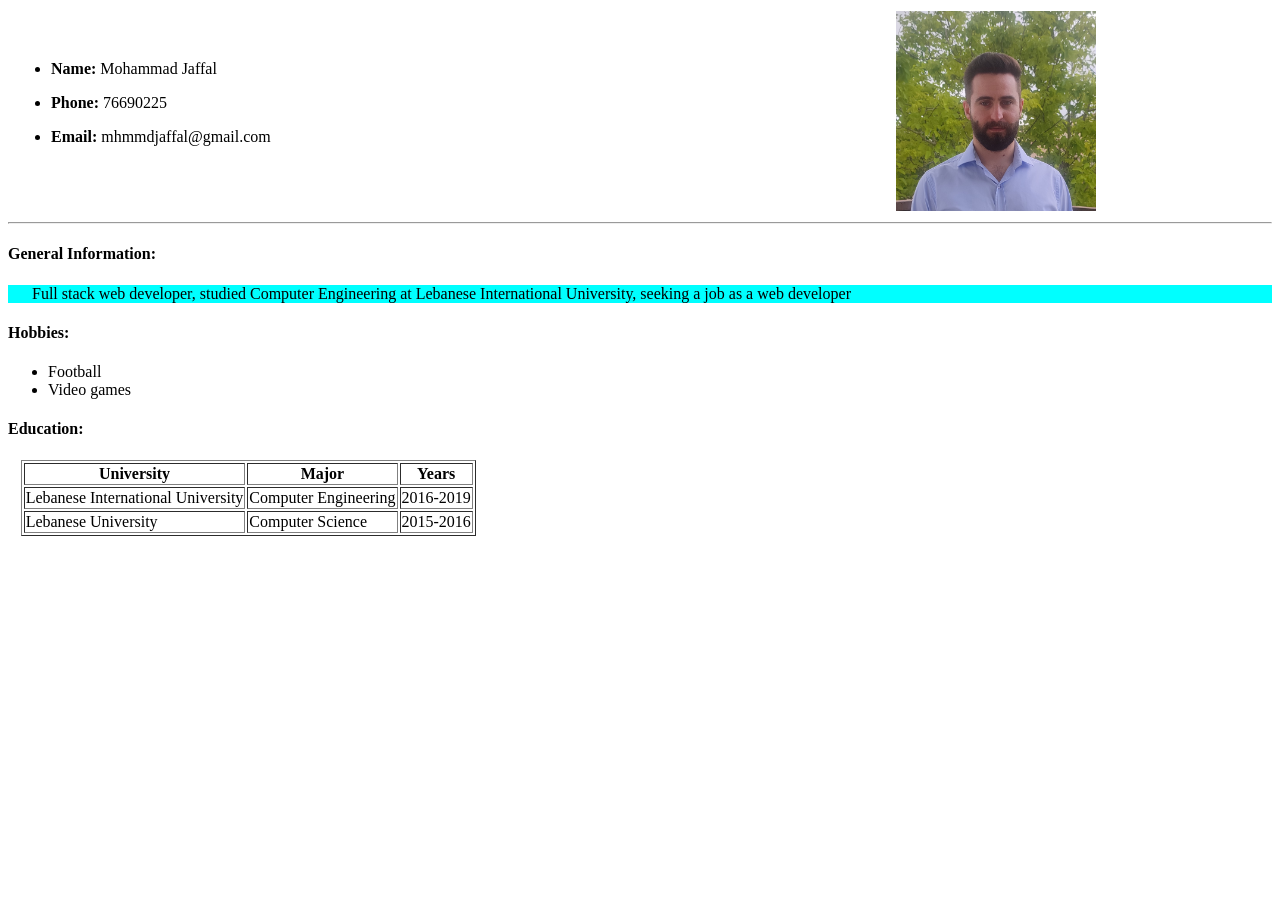
==== index.html @ 4fcc126b "Uploading the project" ====
<html>

    <head>
        <title>CV</title>
        <link rel="stylesheet" href="styles.css">
    </head>

    <body>
        <table width = "100%">
            <td>
                <ul>
                    <li>
                        <p><b>Name:</b> Mohammad Jaffal</p>
                    </li>
                    <li>
                        <p><b>Phone:</b> 76690225</p>
                    </li>
                    <li>
                        <p><b>Email:</b> mhmmdjaffal@gmail.com</p>
                    </li>
                </ul>
            </td>
            
            <td align="center">
                <img src="profile.jpg" alt="" height="200px" width="200px">
            </td>

        </table>

        <hr>
        

        <h4>General Information:</h4>

        <p class="para"> &nbsp&nbsp&nbsp&nbsp&nbsp Full stack web developer, 
            studied Computer Engineering at Lebanese International University,
             seeking a job as a web developer</p>

        <h4>Hobbies:</h4>

        <ul>
            <li>Football</li>
            <li>Video games</li>
        </ul>

        <h4>Education:</h4>

        <table border="1" style="margin-left: 1%">
            <tr>
                <th><b>University</b></th>
                <th><b>Major</b></th>
                <th><b>Years</b></th>

            </tr>
            <tr>
                <td>Lebanese International University</td>
                <td>Computer Engineering</td>
                <td>2016-2019</td>
            </tr>
            <tr>
                <td>Lebanese University</td>
                <td>Computer Science</td>
                <td>2015-2016</td>
            </tr>
        </table>

    </body>
</html>
---- styles.css ----
.para {
    background-color: aqua;
}
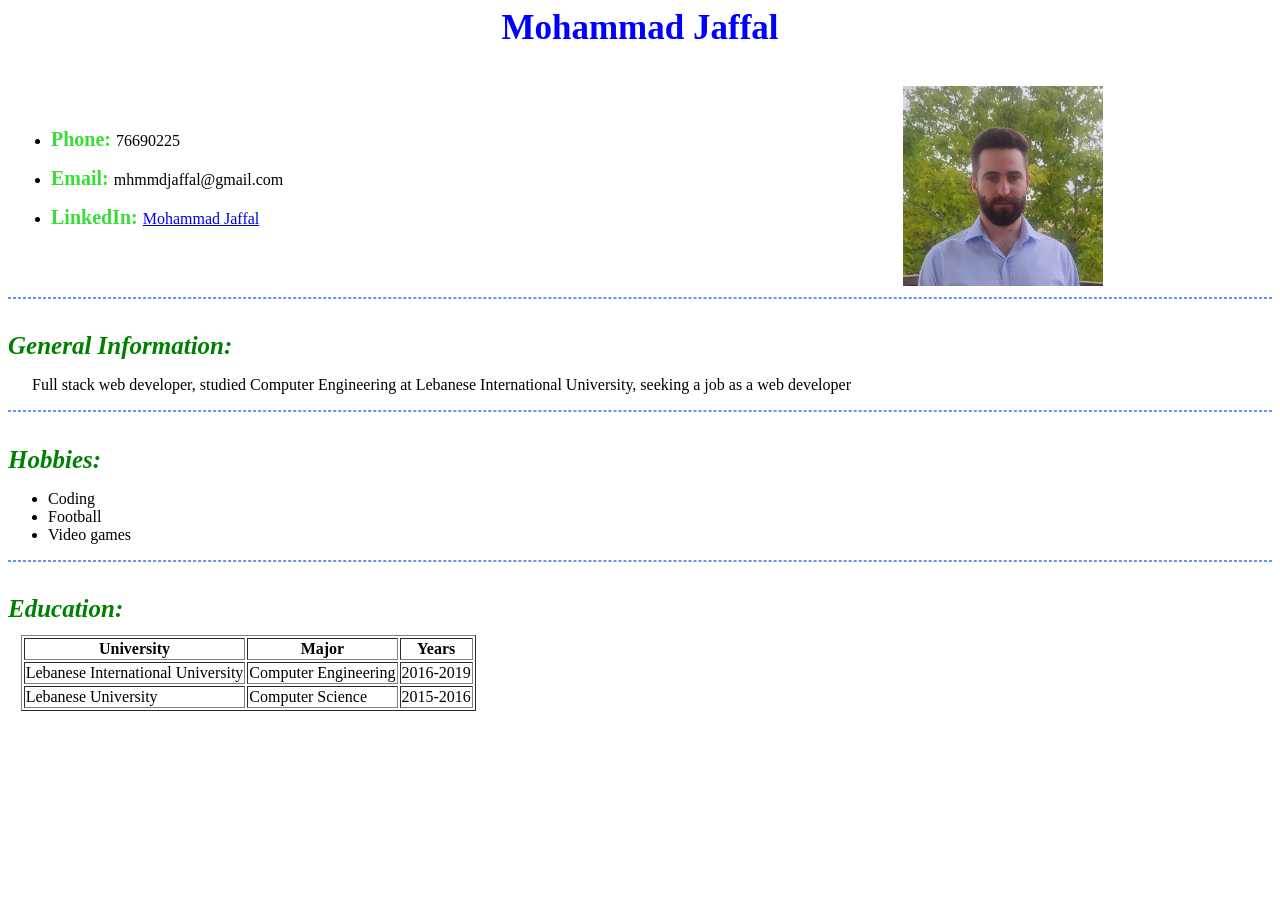
==== commit 6309dd4b: "Adding CSS" ====
--- a/index.html
+++ b/index.html
@@ -1,22 +1,23 @@
 <html>
 
     <head>
-        <title>CV</title>
+        <title>MY CV</title>
         <link rel="stylesheet" href="styles.css">
     </head>
 
     <body>
+        <p class="name">Mohammad Jaffal</p>
         <table width = "100%">
             <td>
                 <ul>
                     <li>
-                        <p><b>Name:</b> Mohammad Jaffal</p>
+                        <p><b class="bullets">Phone: </b>76690225</p>
                     </li>
                     <li>
-                        <p><b>Phone:</b> 76690225</p>
+                        <p><b class="bullets">Email: </b>mhmmdjaffal@gmail.com</p>
                     </li>
                     <li>
-                        <p><b>Email:</b> mhmmdjaffal@gmail.com</p>
+                        <p><b class="bullets">LinkedIn: </b><a href="https://www.linkedin.com/in/mohammad-jaffal-5139ab193">Mohammad Jaffal</a></p>
                     </li>
                 </ul>
             </td>
@@ -27,23 +28,28 @@
 
         </table>
 
-        <hr>
+        <hr class="separator">
         
 
-        <h4>General Information:</h4>
+        <h4 class="title">General Information:</h4>
 
-        <p class="para"> &nbsp&nbsp&nbsp&nbsp&nbsp Full stack web developer, 
+        <p class="info"> &nbsp&nbsp&nbsp&nbsp&nbsp Full stack web developer, 
             studied Computer Engineering at Lebanese International University,
              seeking a job as a web developer</p>
 
-        <h4>Hobbies:</h4>
+        <hr class="separator">
+
+        <h4 class="title">Hobbies:</h4>
 
         <ul>
-            <li>Football</li>
-            <li>Video games</li>
+            <li class="info">Coding</li>
+            <li class="info">Football</li>
+            <li class="info">Video games</li>
         </ul>
 
-        <h4>Education:</h4>
+        <hr class="separator">
+
+        <h4 class="title">Education:</h4>
 
         <table border="1" style="margin-left: 1%">
             <tr>
--- a/styles.css
+++ b/styles.css
@@ -1,3 +1,31 @@
-.para {
-    background-color: aqua;
+.title {
+    font-weight: bold;
+    font-style: italic;
+    font-size: 25;
+    color: green;
+    margin-bottom: 1%;
+}
+
+.name {
+    font-weight: bold;
+    font-size: 35;
+    text-align: center;
+    color: blue;
+}
+
+.bullets {
+    font-weight: bold;
+    font-size: 20;
+    color: rgb(56, 221, 56);
+}
+
+.info {
+    font-size: 16;
+
+}
+
+.separator {
+    border-style: dashed;
+    border-width: 1px;
+    border-color: cornflowerblue;
 }
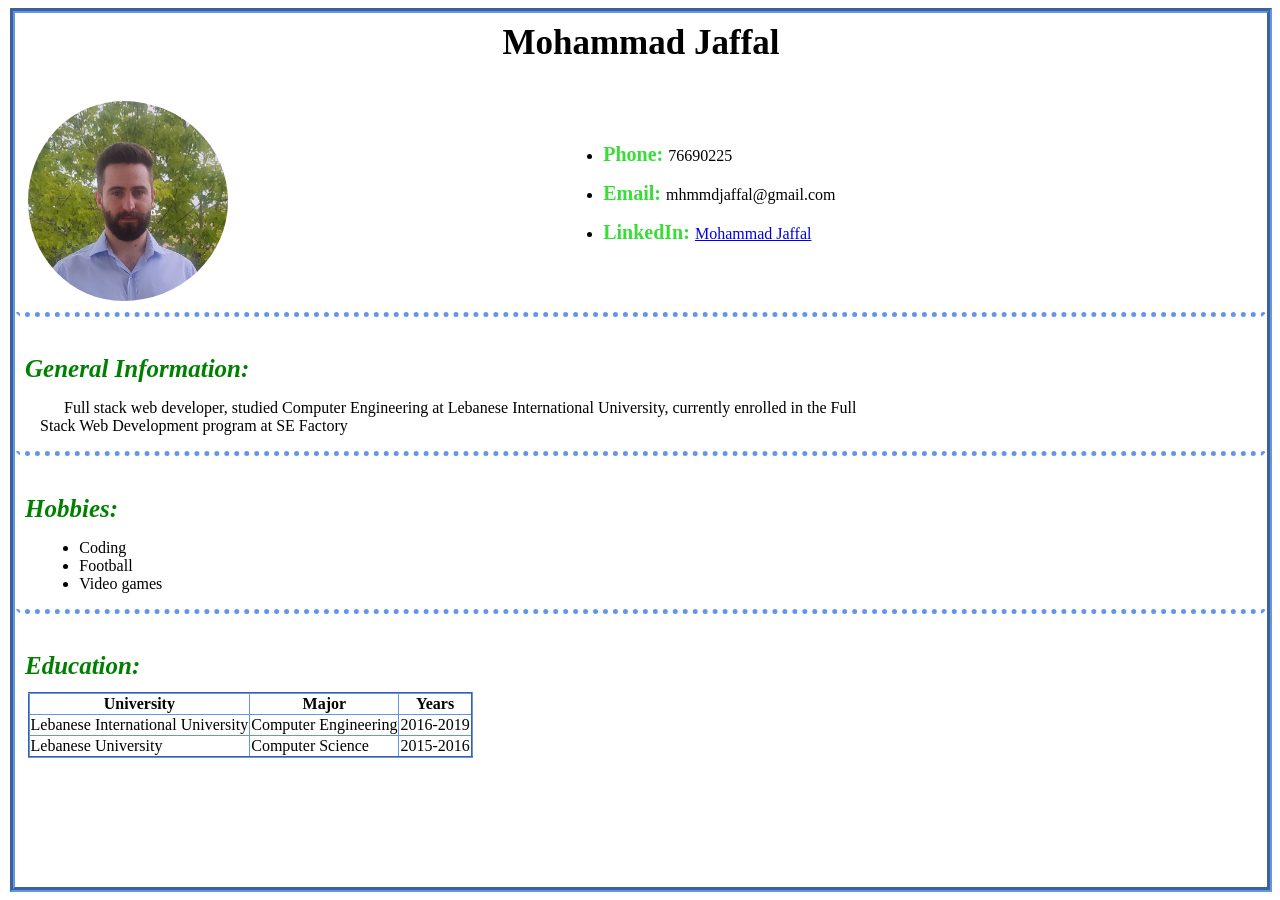
==== commit 852a17cb: "Updating CSS" ====
--- a/index.html
+++ b/index.html
@@ -5,9 +5,12 @@
         <link rel="stylesheet" href="styles.css">
     </head>
 
-    <body>
+    <body class="theBody">
         <p class="name">Mohammad Jaffal</p>
         <table width = "100%">
+            <td align="left">
+                <img class="profile" src="profile.jpg" alt="avatar">
+            </td>
             <td>
                 <ul>
                     <li>
@@ -22,9 +25,7 @@
                 </ul>
             </td>
             
-            <td align="center">
-                <img src="profile.jpg" alt="" height="200px" width="200px">
-            </td>
+            
 
         </table>
 
@@ -35,7 +36,7 @@
 
         <p class="info"> &nbsp&nbsp&nbsp&nbsp&nbsp Full stack web developer, 
             studied Computer Engineering at Lebanese International University,
-             seeking a job as a web developer</p>
+             currently enrolled in the Full Stack Web Development program at SE Factory</p>
 
         <hr class="separator">
 
@@ -51,7 +52,7 @@
 
         <h4 class="title">Education:</h4>
 
-        <table border="1" style="margin-left: 1%">
+        <table  class="eTable" border="1">
             <tr>
                 <th><b>University</b></th>
                 <th><b>Major</b></th>
--- a/styles.css
+++ b/styles.css
@@ -4,13 +4,14 @@
     font-size: 25;
     color: green;
     margin-bottom: 1%;
+    margin-left: 10px;
 }
 
 .name {
     font-weight: bold;
     font-size: 35;
     text-align: center;
-    color: blue;
+    margin-top: 10px;
 }
 
 .bullets {
@@ -21,11 +22,38 @@
 
 .info {
     font-size: 16;
+    margin-left: 2%;
+    margin-right: 30%;
 
 }
 
 .separator {
-    border-style: dashed;
-    border-width: 1px;
+    border-style: dotted;
+    border-width: 5px;
+    border-color: white;
+    border-top-color: cornflowerblue;
+}
+
+.profile {
+    border-radius: 50%;
+    width: 200px;
+    height: 200px;
+    padding-left: 10px;
+}
+
+.theBody {
+    margin-left: 10px;
+    border-style: groove;
+    border-width: 5px;
     border-color: cornflowerblue;
-}+}
+
+.eTable {
+    margin-left: 1%;
+    border-radius: 5px;
+    border-color: cornflowerblue;
+    border-width: 2px;
+    border-collapse: collapse;
+    
+}
+
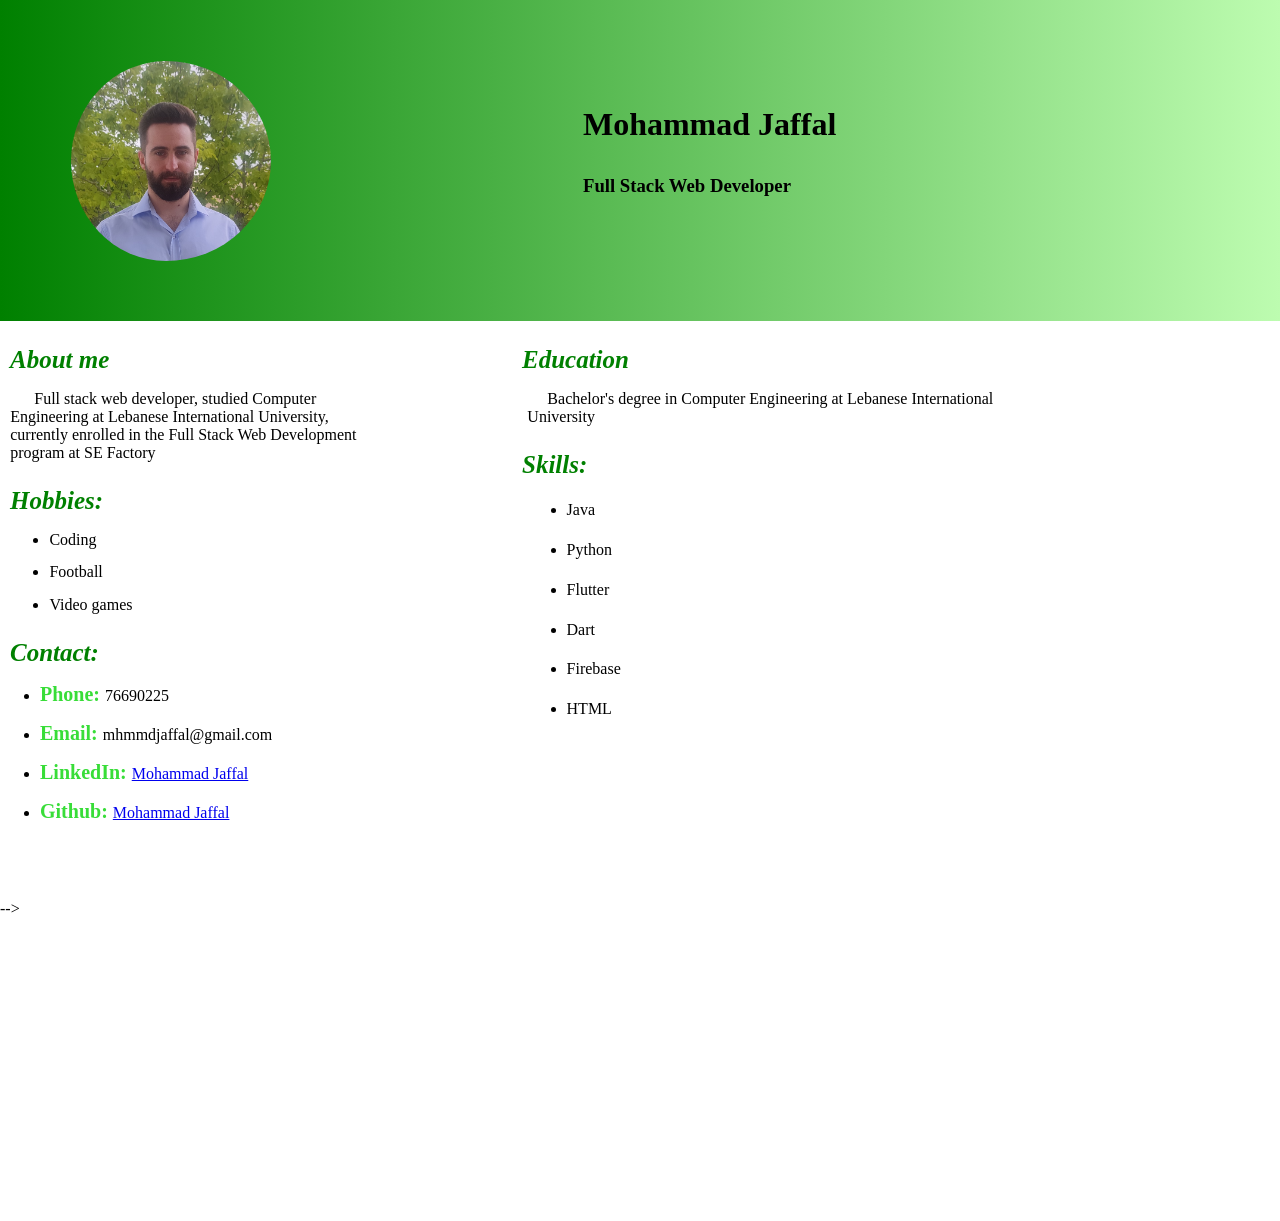
==== commit 899f6561: "Changing Style" ====
--- a/index.html
+++ b/index.html
@@ -5,13 +5,92 @@
         <link rel="stylesheet" href="styles.css">
     </head>
 
-    <body class="theBody">
-        <p class="name">Mohammad Jaffal</p>
-        <table width = "100%">
+    <body>
+
+        <div class="container">
+            <div class="toppane">
+                <table style="width: 100%;">
+                    <td>
+                        <img class="profile" src="profile.jpg" alt="avatar">
+                    </td>
+                    <td>   
+                        <h1>Mohammad Jaffal</p>
+                        <h3>Full Stack Web Developer</p>
+                        
+                    </td>
+
+                </table>
+            </div>
+
+            <div class="leftpane">
+                <div>
+                    <p class="title">About me</p>
+                    <p class="info">&nbsp&nbsp&nbsp&nbsp&nbsp Full stack web developer, 
+                        studied Computer Engineering at Lebanese International University,
+                         currently enrolled in the Full Stack Web Development program at SE Factory</p>
+                </div>
+
+                <div>
+                    <p class="title">Hobbies:</p>
+                    <ul>
+                        <li class="info">Coding</li>
+                        <li class="info">Football</li>
+                        <li class="info">Video games</li>
+                    </ul>
+                </div>
+
+                <div>
+                    <p class="title">Contact:</p>
+                    <ul>
+                        <li>
+                            <p><b class="bullets">Phone: </b>76690225</p>
+                        </li>
+                        <li>
+                            <p><b class="bullets">Email: </b>mhmmdjaffal@gmail.com</p>
+                        </li>
+                        <li>
+                            <p><b class="bullets">LinkedIn: </b><a href="https://www.linkedin.com/in/mohammad-jaffal-5139ab193">Mohammad Jaffal</a></p>
+                        </li>
+                        <li>
+                            <p><b class="bullets">Github: </b><a href="https://github.com/mohammad-jaffal">Mohammad Jaffal</a></p>
+                        </li>
+                    </ul>
+                </div>
+            </div>
+
+            <div class="rightpane">
+                <div>
+                    <p class="title">Education</p>
+                    <p class="info">
+                        &nbsp&nbsp&nbsp&nbsp&nbspBachelor's degree in Computer Engineering at Lebanese International University
+                    </p>
+                </div>
+
+                <div>
+                    <p class="title">Skills:</p>
+                    <ul>
+                        <li class="info">Java</li>
+                        <li class="info">Python</li>
+                        <li class="info">Flutter</li>
+                        <li class="info">Dart</li>
+                        <li class="info">Firebase</li>
+                        <li class="info">HTML</li>
+                    </ul>
+                </div>
+            </div>
+          </div>
+
+
+        <!-- <table width = "100%">
             <td align="left">
                 <img class="profile" src="profile.jpg" alt="avatar">
             </td>
-            <td>
+            <td>   
+                <h1>Mohammad Jaffal</p>
+                <h3>Full Stack Web Developer</p>
+                
+            </td>
+            <!-- <td>
                 <ul>
                     <li>
                         <p><b class="bullets">Phone: </b>76690225</p>
@@ -23,13 +102,30 @@
                         <p><b class="bullets">LinkedIn: </b><a href="https://www.linkedin.com/in/mohammad-jaffal-5139ab193">Mohammad Jaffal</a></p>
                     </li>
                 </ul>
-            </td>
+            </td> -->
             
-            
+<!--             
+        <hr class="separator">
+        
+        </table>
+
+        <table style="width: 100%;">
+            <tr>
+                <td style="width: 40%;">
+                    <p class="title">About me</p>
+                    <p class="info">&nbsp&nbsp&nbsp&nbsp&nbsp Full stack web developer, 
+                        studied Computer Engineering at Lebanese International University,
+                         currently enrolled in the Full Stack Web Development program at SE Factory</p>
+                </td>
+                <td>
+                    <p class="title">About me</p>
+
+                </td>
+            </tr>
 
         </table>
 
-        <hr class="separator">
+        
         
 
         <h4 class="title">General Information:</h4>
@@ -69,7 +165,7 @@
                 <td>Computer Science</td>
                 <td>2015-2016</td>
             </tr>
-        </table>
+        </table> -->
 
     </body>
-</html>+</html> -->
--- a/styles.css
+++ b/styles.css
@@ -27,33 +27,50 @@
 
 }
 
-.separator {
-    border-style: dotted;
-    border-width: 5px;
-    border-color: white;
-    border-top-color: cornflowerblue;
-}
 
 .profile {
     border-radius: 50%;
     width: 200px;
     height: 200px;
     padding-left: 10px;
+    margin-bottom:10%;
+    margin-top: 10%;
+    margin-left: 10%;
 }
 
-.theBody {
-    margin-left: 10px;
-    border-style: groove;
-    border-width: 5px;
-    border-color: cornflowerblue;
+.leftpane {
+    width: 40%;
+    height: auto;
+    float: left;
 }
 
-.eTable {
-    margin-left: 1%;
-    border-radius: 5px;
-    border-color: cornflowerblue;
-    border-width: 2px;
-    border-collapse: collapse;
-    
+
+.rightpane {
+  width: 60%;
+  height: 100%;
+  position: relative;
+  float: right;
+  border-collapse: collapse;
 }
 
+.toppane {
+    width: 100%;
+    height: fit-content;
+    border-collapse: collapse;
+    background-image: linear-gradient(to right, green , rgb(189, 252, 176));
+  }
+
+  body, html {
+    width: 100%;
+    height: 100%;
+    margin: 0;
+  }
+  
+  .container {
+    width: 100%;
+    height: 100%;
+  }
+
+  li{
+      margin-top: 3%;
+  }
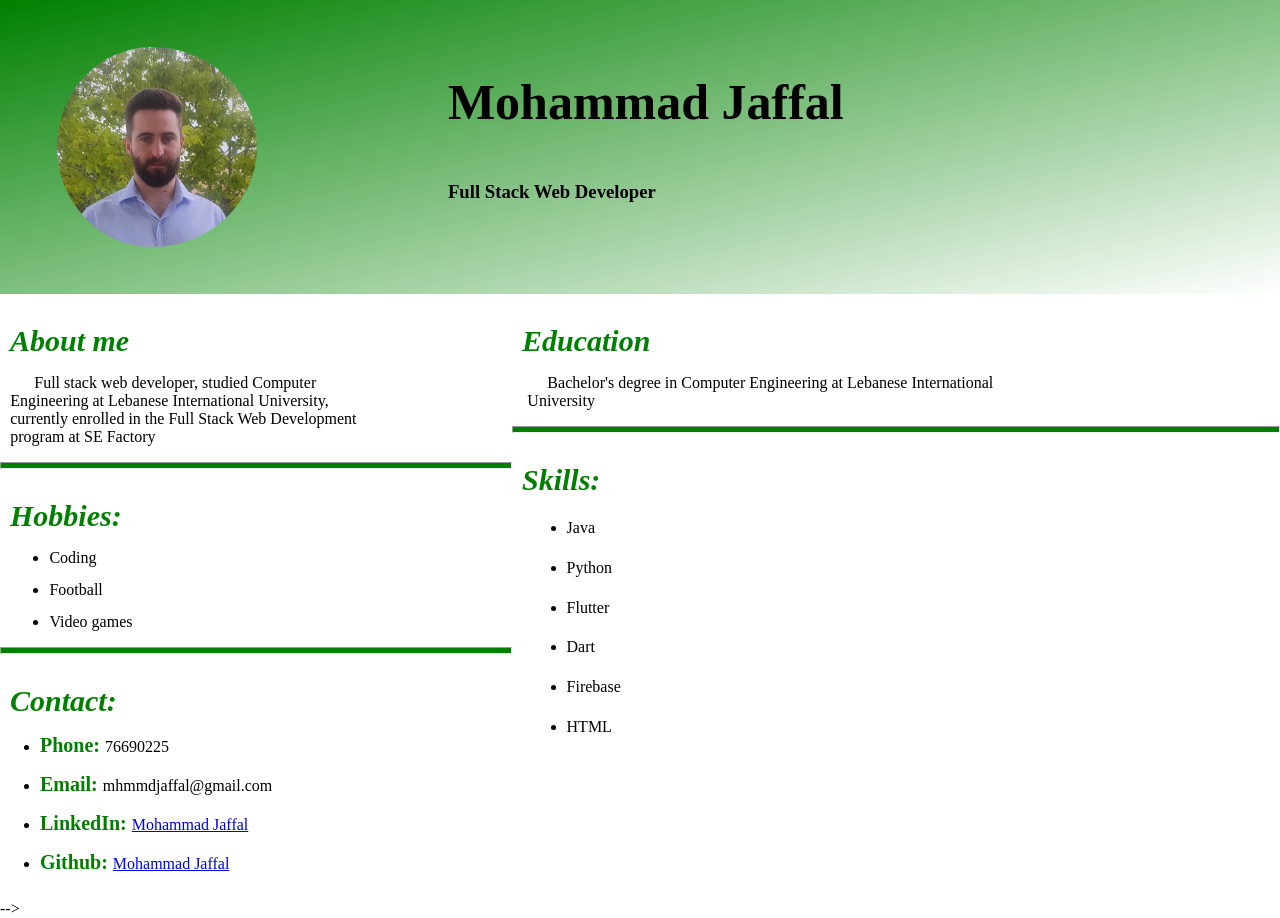
==== commit 5fcec744: "Adding a separator" ====
--- a/index.html
+++ b/index.html
@@ -14,7 +14,7 @@
                         <img class="profile" src="profile.jpg" alt="avatar">
                     </td>
                     <td>   
-                        <h1>Mohammad Jaffal</p>
+                        <h1 class="name">Mohammad Jaffal</p>
                         <h3>Full Stack Web Developer</p>
                         
                     </td>
@@ -29,7 +29,7 @@
                         studied Computer Engineering at Lebanese International University,
                          currently enrolled in the Full Stack Web Development program at SE Factory</p>
                 </div>
-
+                <hr class="separator">
                 <div>
                     <p class="title">Hobbies:</p>
                     <ul>
@@ -38,7 +38,7 @@
                         <li class="info">Video games</li>
                     </ul>
                 </div>
-
+                <hr class="separator">
                 <div>
                     <p class="title">Contact:</p>
                     <ul>
@@ -65,7 +65,7 @@
                         &nbsp&nbsp&nbsp&nbsp&nbspBachelor's degree in Computer Engineering at Lebanese International University
                     </p>
                 </div>
-
+                <hr class="separator">
                 <div>
                     <p class="title">Skills:</p>
                     <ul>
--- a/styles.css
+++ b/styles.css
@@ -1,7 +1,7 @@
 .title {
     font-weight: bold;
     font-style: italic;
-    font-size: 25;
+    font-size: 30;
     color: green;
     margin-bottom: 1%;
     margin-left: 10px;
@@ -9,15 +9,13 @@
 
 .name {
     font-weight: bold;
-    font-size: 35;
-    text-align: center;
-    margin-top: 10px;
+    font-size: 50;
 }
 
 .bullets {
     font-weight: bold;
     font-size: 20;
-    color: rgb(56, 221, 56);
+    color: green;
 }
 
 .info {
@@ -47,7 +45,7 @@
 
 .rightpane {
   width: 60%;
-  height: 100%;
+  height: auto;
   position: relative;
   float: right;
   border-collapse: collapse;
@@ -57,7 +55,9 @@
     width: 100%;
     height: fit-content;
     border-collapse: collapse;
-    background-image: linear-gradient(to right, green , rgb(189, 252, 176));
+    border-width: 2;
+    border-color: black;
+    background-image: linear-gradient(to bottom right, green , white);
   }
 
   body, html {
@@ -73,4 +73,15 @@
 
   li{
       margin-top: 3%;
-  }+  }
+
+  .separator {
+    /* border-style: dashed;
+    border-width: 5px;
+    border-color: white;
+    border-top-color: green; */
+    color: green;
+    height: 5px;
+    background-color: green;
+}
+
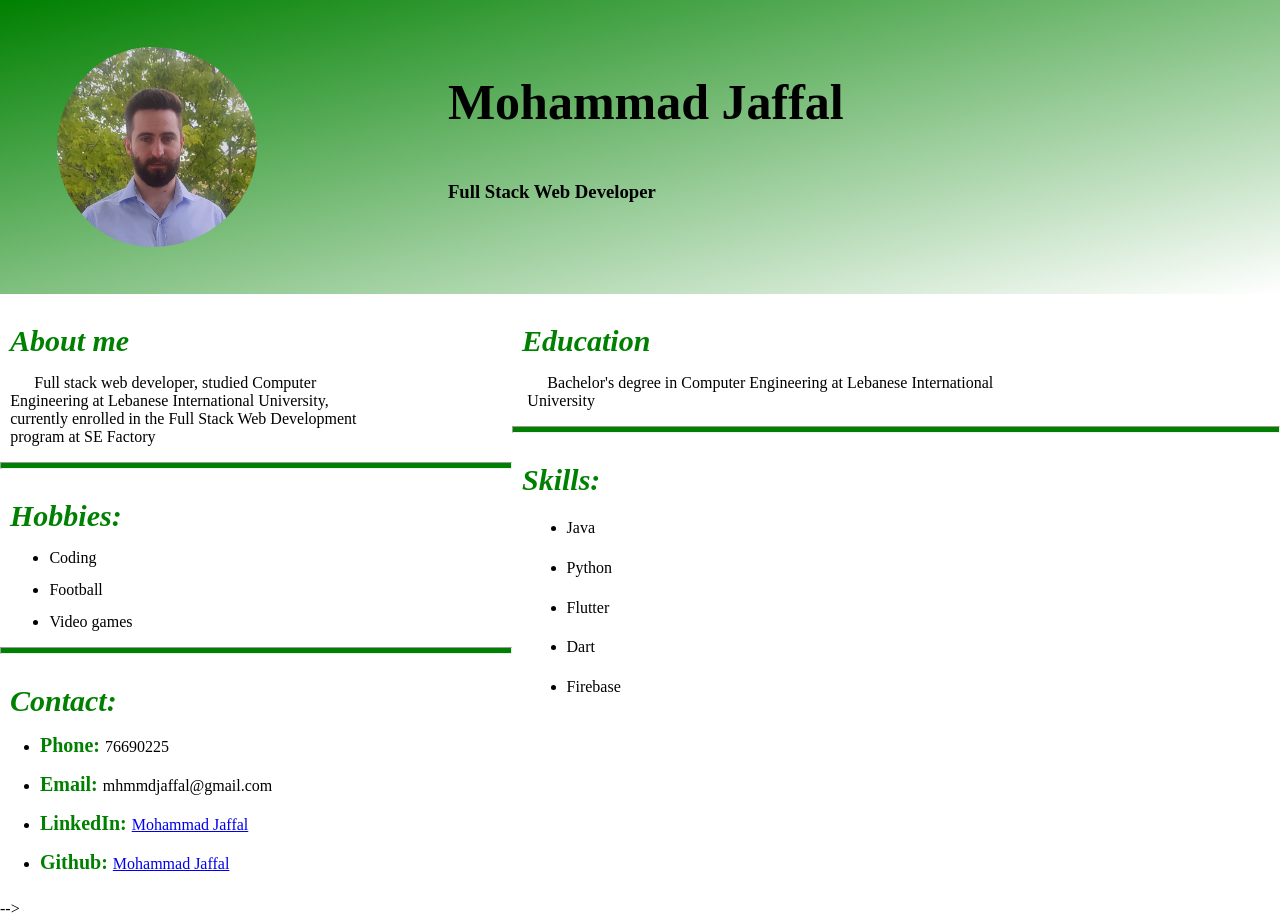
==== commit f974ca7f: "Updating data" ====
--- a/index.html
+++ b/index.html
@@ -74,7 +74,6 @@
                         <li class="info">Flutter</li>
                         <li class="info">Dart</li>
                         <li class="info">Firebase</li>
-                        <li class="info">HTML</li>
                     </ul>
                 </div>
             </div>
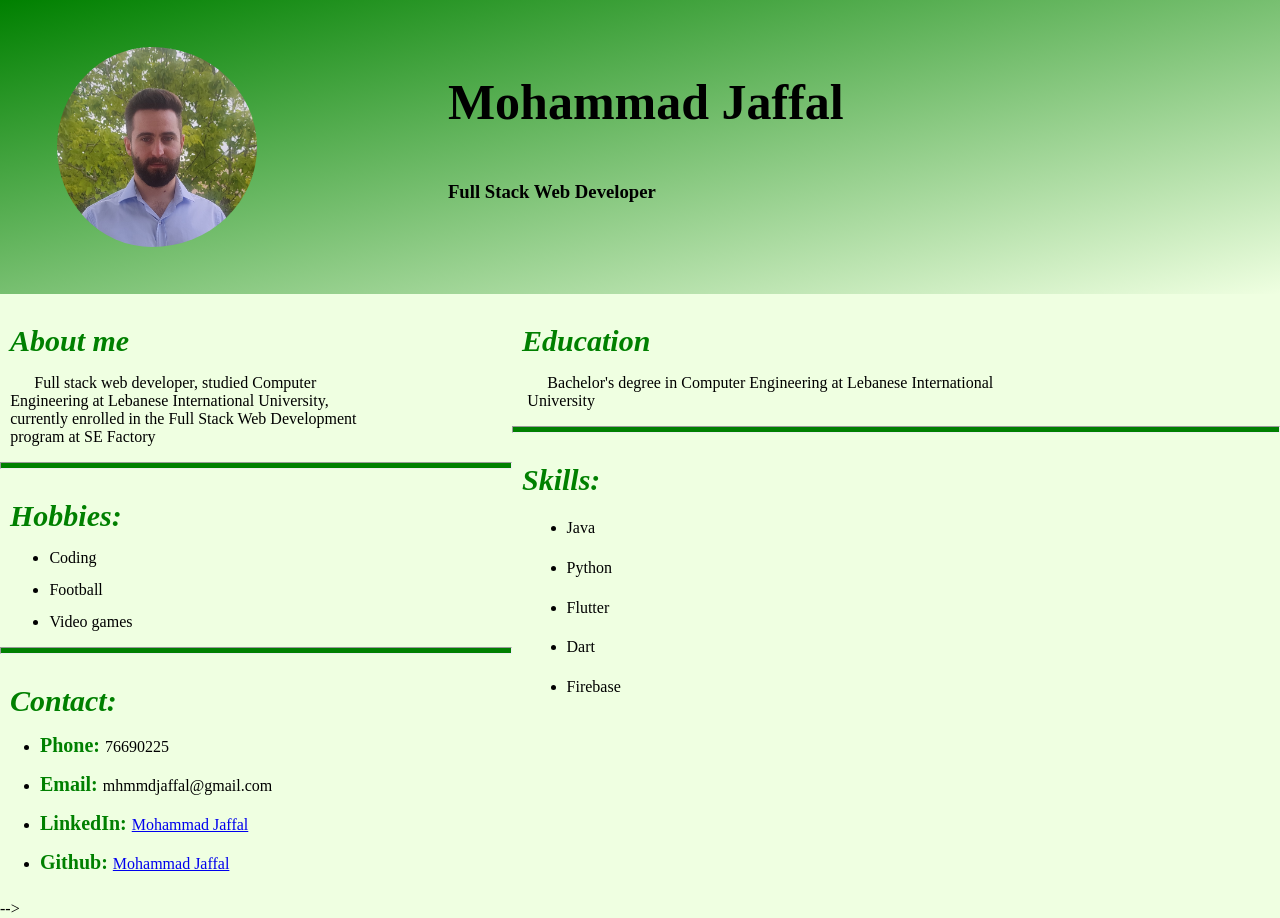
==== commit 94dc618f: "Changing title + cleaning code" ====
--- a/index.html
+++ b/index.html
@@ -1,7 +1,7 @@
 <html>
 
     <head>
-        <title>MY CV</title>
+        <title>Mohammad Jaffal CV</title>
         <link rel="stylesheet" href="styles.css">
     </head>
 
@@ -78,93 +78,5 @@
                 </div>
             </div>
           </div>
-
-
-        <!-- <table width = "100%">
-            <td align="left">
-                <img class="profile" src="profile.jpg" alt="avatar">
-            </td>
-            <td>   
-                <h1>Mohammad Jaffal</p>
-                <h3>Full Stack Web Developer</p>
-                
-            </td>
-            <!-- <td>
-                <ul>
-                    <li>
-                        <p><b class="bullets">Phone: </b>76690225</p>
-                    </li>
-                    <li>
-                        <p><b class="bullets">Email: </b>mhmmdjaffal@gmail.com</p>
-                    </li>
-                    <li>
-                        <p><b class="bullets">LinkedIn: </b><a href="https://www.linkedin.com/in/mohammad-jaffal-5139ab193">Mohammad Jaffal</a></p>
-                    </li>
-                </ul>
-            </td> -->
-            
-<!--             
-        <hr class="separator">
-        
-        </table>
-
-        <table style="width: 100%;">
-            <tr>
-                <td style="width: 40%;">
-                    <p class="title">About me</p>
-                    <p class="info">&nbsp&nbsp&nbsp&nbsp&nbsp Full stack web developer, 
-                        studied Computer Engineering at Lebanese International University,
-                         currently enrolled in the Full Stack Web Development program at SE Factory</p>
-                </td>
-                <td>
-                    <p class="title">About me</p>
-
-                </td>
-            </tr>
-
-        </table>
-
-        
-        
-
-        <h4 class="title">General Information:</h4>
-
-        <p class="info"> &nbsp&nbsp&nbsp&nbsp&nbsp Full stack web developer, 
-            studied Computer Engineering at Lebanese International University,
-             currently enrolled in the Full Stack Web Development program at SE Factory</p>
-
-        <hr class="separator">
-
-        <h4 class="title">Hobbies:</h4>
-
-        <ul>
-            <li class="info">Coding</li>
-            <li class="info">Football</li>
-            <li class="info">Video games</li>
-        </ul>
-
-        <hr class="separator">
-
-        <h4 class="title">Education:</h4>
-
-        <table  class="eTable" border="1">
-            <tr>
-                <th><b>University</b></th>
-                <th><b>Major</b></th>
-                <th><b>Years</b></th>
-
-            </tr>
-            <tr>
-                <td>Lebanese International University</td>
-                <td>Computer Engineering</td>
-                <td>2016-2019</td>
-            </tr>
-            <tr>
-                <td>Lebanese University</td>
-                <td>Computer Science</td>
-                <td>2015-2016</td>
-            </tr>
-        </table> -->
-
     </body>
 </html> -->
--- a/styles.css
+++ b/styles.css
@@ -57,10 +57,11 @@
     border-collapse: collapse;
     border-width: 2;
     border-color: black;
-    background-image: linear-gradient(to bottom right, green , white);
+    background-image: linear-gradient(to bottom right, green , rgb(239, 255, 225));
   }
 
   body, html {
+    background-color: rgb(239, 255, 225);
     width: 100%;
     height: 100%;
     margin: 0;
